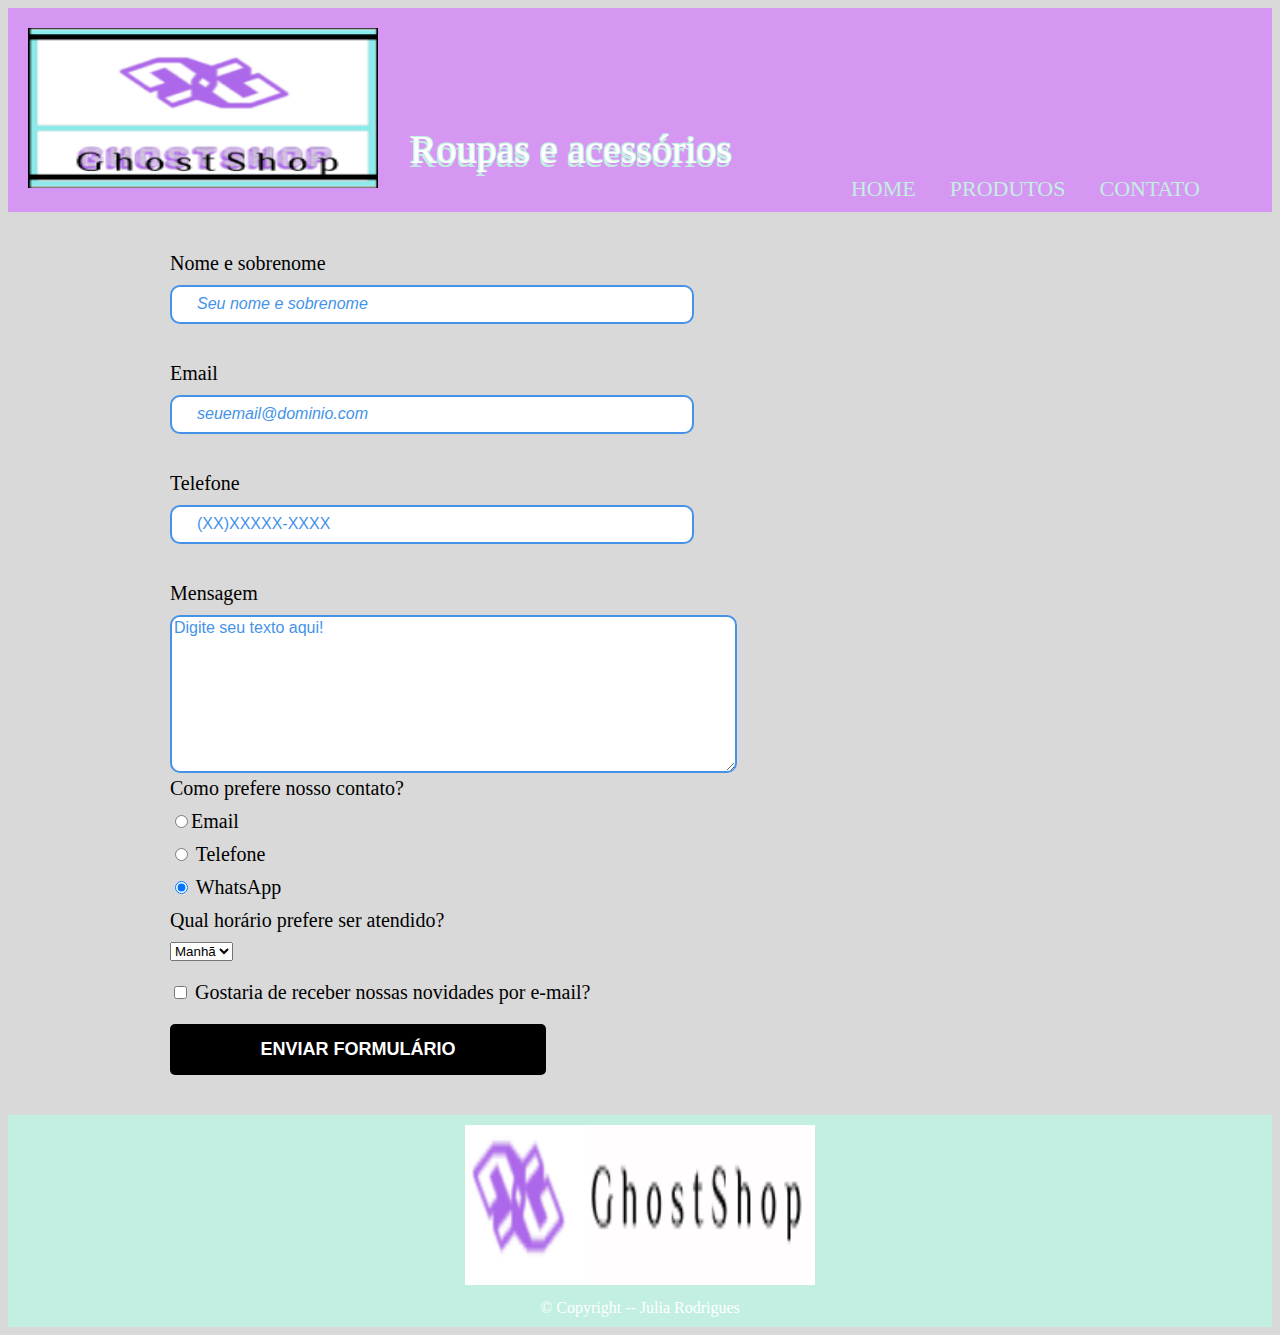
==== Contato1.html @ ce0a88dd "Add files via upload" ====
<!DOCTYPE html>
<html lang="pt-br">
<head>
    <meta charset="UTF-8">
    <link rel="stylesheet" href="reset.css">
    <link rel="stylesheet" href="estilo.css">
    <title>CONTATO</title>
</head>
<body>
    <header>
    <img id="logo" src="logotipo1.png.png" alt="logo">
    <h1 class="titulo-principal">Roupas e acessórios</h1>

    <nav>
        <ul>
            <li><a href="index.html">HOME</a></li>
            <li><a href="produtos.html">PRODUTOS</a></li>
            <li><a href="contato.html">CONTATO</a></li>
        </ul>
    </nav>

    </header>

    <main> 
        <form>
            <label for="nomesobrenome">Nome e sobrenome</label>
            <input type="text" name="nome" id="nomesobrenome" class="input-padrao" placeholder="Seu nome e sobrenome" required> <br>

            <label for="email">Email</label>
            <input type="email" name="email" id="email" class="input-padrao" placeholder="seuemail@dominio.com" requuired><br>

            <label for="telefone">Telefone</label>
            <input type="tel" name="telefone" id="telefone" class="input-padrao" placeholder="(XX)XXXXX-XXXX" required><br>

            <label for="mensagem">Mensagem</label>
            <textarea cols="68" rows="10" id="mensagem" placeholder="Digite seu texto aqui!" required></textarea>

            <section>
                <p>Como prefere nosso contato?</p>

                <label for="radio-email"><input type="radio" name="contato" value="email", id="radio-email">Email</label>

                <label for="radio-telefone"><input type="radio" name="contato" value="telefone" id="radio-telefone"> Telefone</label>

                <label for="radio-whatsapp"><input type="radio" name="contato" value="whatsapp" id="radio-whatsapp" checked> WhatsApp</label>
            </section>

            <section>
                <p>Qual horário prefere ser atendido?</p>
                <select>
                    <option>Manhã</option>
                    <!--dropdown - seleções selecionáveis-->
                    <option>Tarde</option>
                    <option>Noite</option>
                </select>
            </section>

            <label class="checkbox">
            <input type="checkbox"> Gostaria de receber nossas novidades por e-mail?</label>

            <input type="submit" value="ENVIAR FORMULÁRIO" class="enviar">

        </form>

    </main>

    <footer>
        <img id="logo1" src="GhostShop2.png">
        <p class="copyright">&copy; Copyright -- Julia Rodrigues</p>
    </footer>
</body>
</html>
---- estilo.css ----
header{
    background-color:#D697F3;
    padding: 20px;
}
footer{
    text-align: center;
    background-color: #C2EFE2;
    padding: 10px;
}
img{
    width: 350px;
    height: 160px;
}
.titulo-principal{
    position: absolute;
    top: 12%;
    left: 30%;
    transform: translate(8%, -20%);
    font-size: 40px;
    color:#C2EFE2;
    font-weight: lighter;
    font-family: 'anton';
    color: rgb(255, 255, 255);
    text-shadow: 
        -1px -1px 0px #C2EFE2,
        -1px 4px 0px #C2EFE2,
        1px -1px 0px #C2EFE2,
        1px 0px 0px #C2EFE2;
}
@font-face {
    font-family: 'anton';
    src: url('Anton-Regular.ttf') format('truetype');
}
main{
    width: 940px;
    margin: auto;
}
form{
    margin: 40px 0; /*margem superior e inferior de 40 px, para os lados zero*/
}
form label, form p{ /*vamos replicar a mesma configuração do form label para o parágrafo, por isso, o uso da vírgula*/
    display: block;
    font-size: 20px;
    margin: 0 0 10px; /*10 pixels para baixo*/
}
.input-padrao{
    display: block;
    margin:  0 0 20px; /*20px para baixo*/
    padding: 10px 25px;/*10 px p cima e p baixo e 25px p os lados*/
    width: 50%;/*largura dos meus inputs*/
}
.logo1{
    width: 380px ;
    height: 150px;
    border-radius: 15px;
}
.checkbox{
    margin: 20px 0; /*20 p cima e p baixo e zer nas laterais*/
}
.enviar{
    width: 40%;
    padding: 15px 0;
    background: rgb(0, 0, 0);
    color: white;
    font-weight: bold;
    font-size: 18px;
    border: none;
    border-radius: 5px;
    transition: 1s all;
    cursor: pointer;
}
.enviar:hover{
    background: rgb(68, 147, 232);
    transform: scale(1.2);
}
.copyright{
    color: #FFFFFF;
    font-size: 16px;
    margin: 10px 0 0;
}
body {
    background:#D9D9D9;
}
nav{
    position: absolute;
    top: 160px;
    right: 50px;
}
nav li{
    display: inline;
    margin: 0 0 0 15;
}
nav a{
    text-transform: uppercase;
    color:#C2EFE2;
    font-size: 22px;
    text-decoration: none;
    font-family: 'anton';
}
nav a:hover{
    color: rgb(68, 147, 232);
    text-decoration: underline;
}
main{
    width: 940px;
}
.checkbox{
    margin: 20px 0;
}
input::placeholder{
    color:rgb(68, 147, 232);
}
textarea::placeholder{
    color:rgb(68, 147, 232);
}
nav ul li {
    display: inline;
    margin-right: 30px;
}
::placeholder {
    color: rgb(243, 255, 7); 
    font-family: Arial, sans-serif; 
    font-size: 16px;
    font-weight: normal; 
  }
  #nomesobrenome::placeholder {
    font-style: italic;
  }
  #email::placeholder {
    font-style: italic;
  }
input[type="text"],
input[type="email"],
input[type="tel"],
textarea {
  border: 2px solid rgb(68, 147, 232); 
  border-radius: 10px;
}
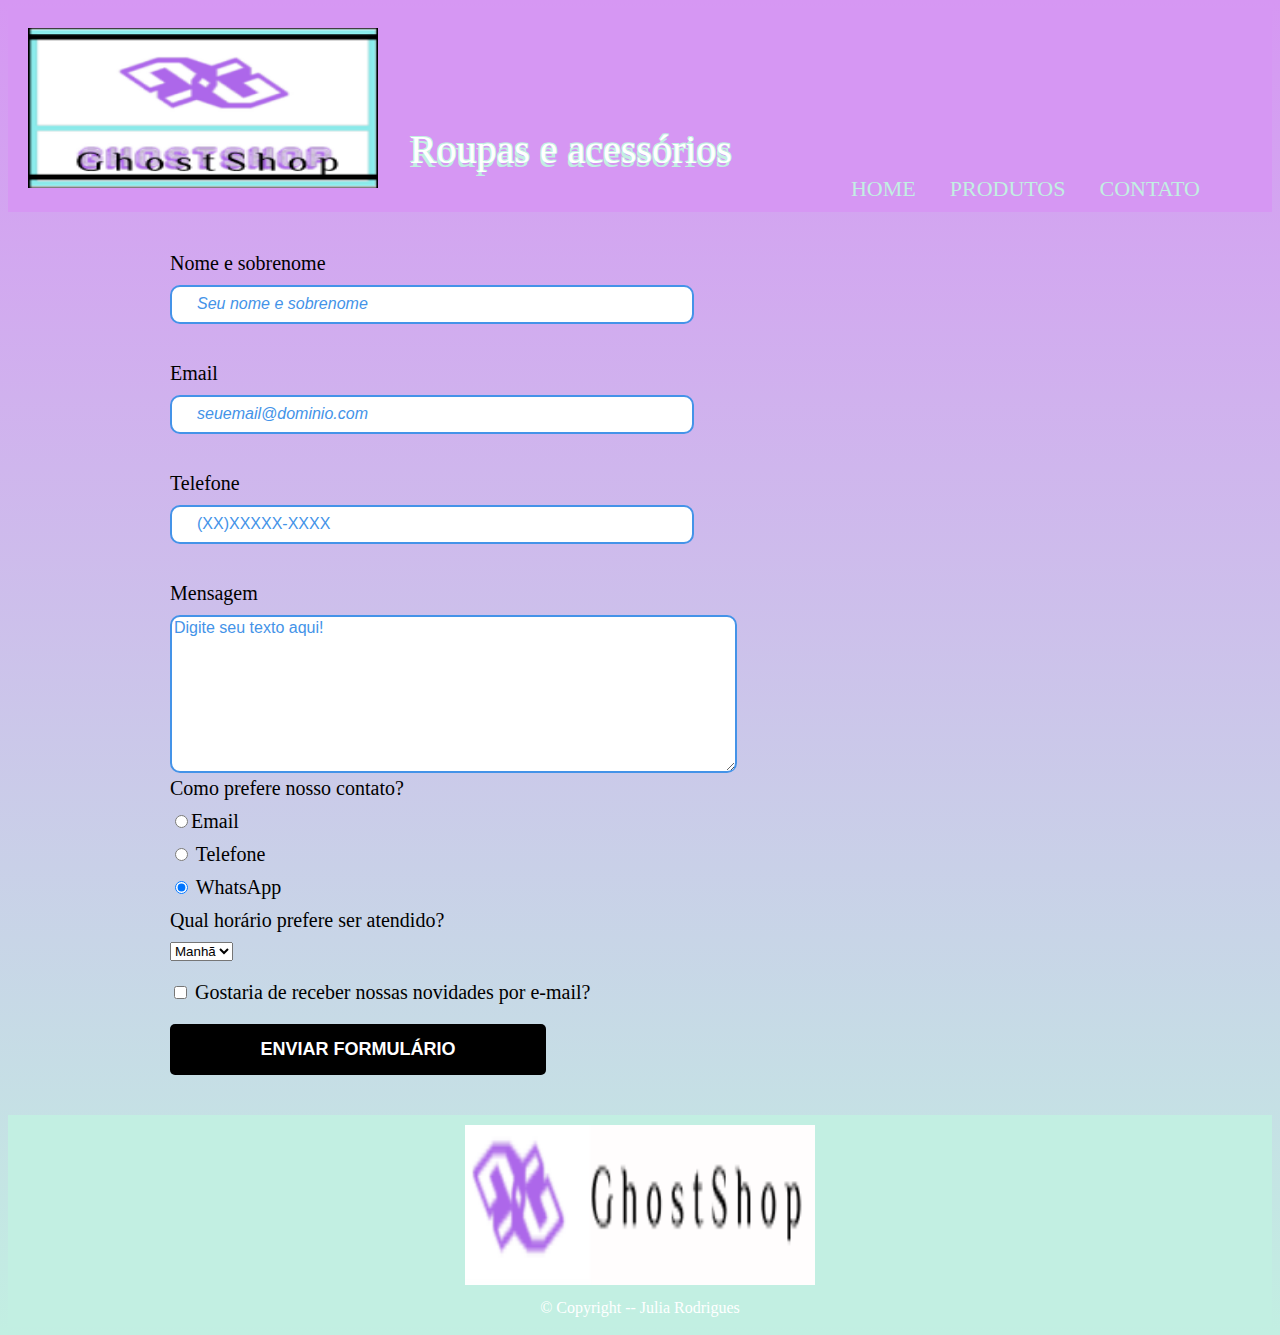
==== commit 4e4c1cd4: "Update Contato1.html" ====
--- a/Contato1.html
+++ b/Contato1.html
@@ -13,7 +13,7 @@
 
     <nav>
         <ul>
-            <li><a href="index.html">HOME</a></li>
+            <li><a href="home.html">HOME</a></li>
             <li><a href="produtos.html">PRODUTOS</a></li>
             <li><a href="contato.html">CONTATO</a></li>
         </ul>
@@ -69,4 +69,4 @@
         <p class="copyright">&copy; Copyright -- Julia Rodrigues</p>
     </footer>
 </body>
-</html>+</html>
--- a/estilo.css
+++ b/estilo.css
@@ -79,7 +79,7 @@
     margin: 10px 0 0;
 }
 body {
-    background:#D9D9D9;
+    background: linear-gradient(to bottom, #D697F3, #C2EFE2);
 }
 nav{
     position: absolute;
@@ -136,4 +136,4 @@
   border: 2px solid rgb(68, 147, 232); 
   border-radius: 10px;
 }
-                                +                                
